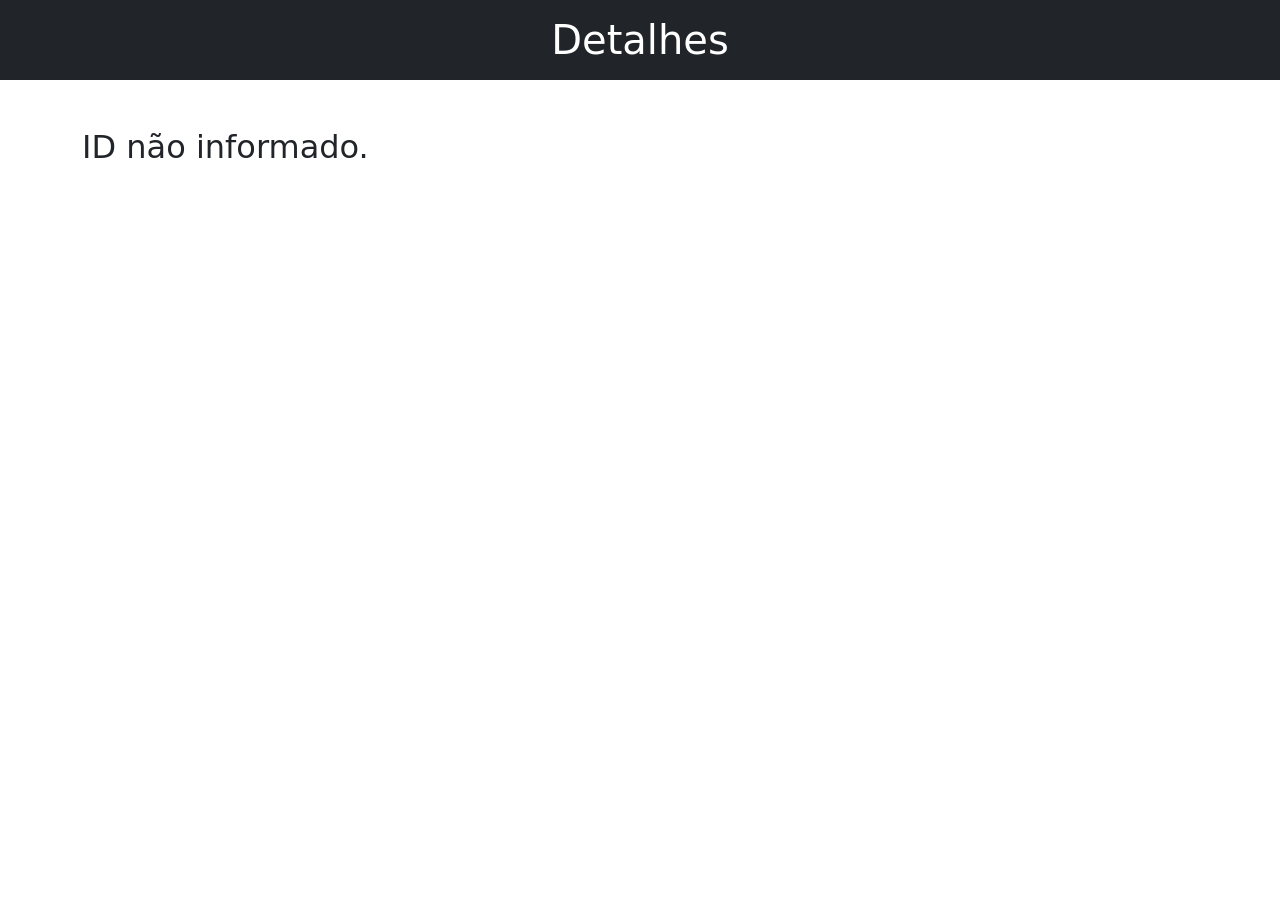
==== detalhes.html @ 9224f4d8 "V1.0 concluida" ====
<!DOCTYPE html>
<html lang="en">
<head>
    <meta charset="UTF-8">
    <meta name="viewport" content="width=device-width, initial-scale=1.0">
    <title>Detalhes</title>
    <link href="https://cdn.jsdelivr.net/npm/bootstrap@5.3.8/dist/css/bootstrap.min.css" rel="stylesheet"
        integrity="sha384-sRIl4kxILFvY47J16cr9ZwB07vP4J8+LH7qKQnuqkuIAvNWLzeN8tE5YBujZqJLB" crossorigin="anonymous">
</head>
<body>
    <h1 class = "bg-dark text-white p-3 text-center">Detalhes</h1>

    <div id="detalhes-peca" class= "container mt-5"></div>

    <script src="detalhes.js"></script>
</body>
</html>
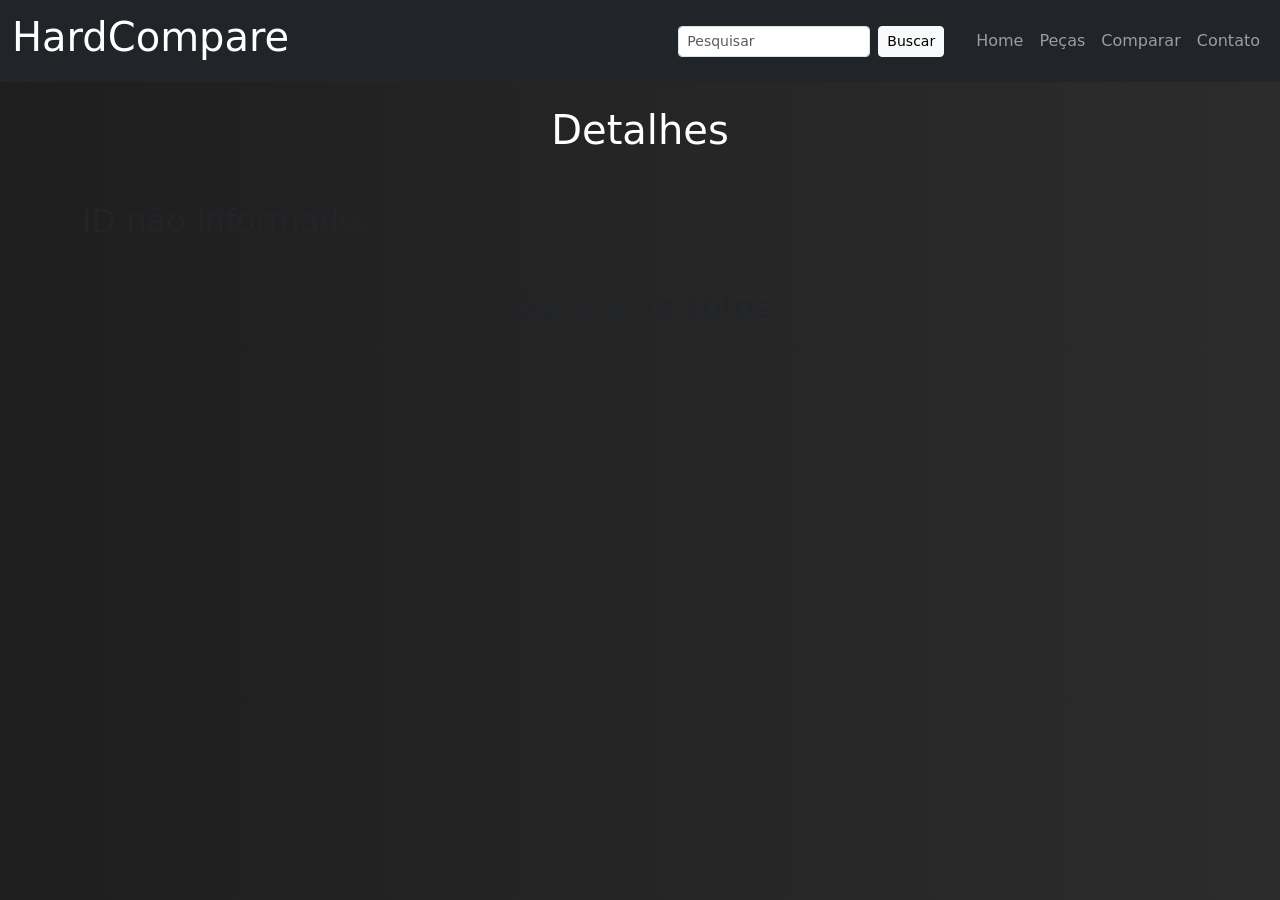
==== commit a6984cd4: "feat(comparar peças): Funcionalidade de comparar peças com o gráfico adicionada ao sistema" ====
--- a/detalhes.html
+++ b/detalhes.html
@@ -4,13 +4,72 @@
     <meta charset="UTF-8">
     <meta name="viewport" content="width=device-width, initial-scale=1.0">
     <title>Detalhes</title>
+    <link rel="stylesheet" href="style.css">
     <link href="https://cdn.jsdelivr.net/npm/bootstrap@5.3.8/dist/css/bootstrap.min.css" rel="stylesheet"
         integrity="sha384-sRIl4kxILFvY47J16cr9ZwB07vP4J8+LH7qKQnuqkuIAvNWLzeN8tE5YBujZqJLB" crossorigin="anonymous">
 </head>
 <body>
-    <h1 class = "bg-dark text-white p-3 text-center">Detalhes</h1>
+ <nav class="navbar navbar-expand-lg navbar-dark bg-dark">
+    <div class="container-fluid">
 
+        <a class="navbar-brand" href="index.html">
+            <h1>HardCompare</h1>
+        </a>
+
+        <div class="d-flex ms-auto me-2">
+            <input
+                class="form-control form-control-sm me-2"
+                type="search"
+                placeholder="Pesquisar">
+
+            <button class="btn btn-light btn-sm">
+                Buscar
+            </button>
+        </div>
+
+        <button class="navbar-toggler"
+                type="button"
+                data-bs-toggle="collapse"
+                data-bs-target="#menu">
+
+            <span class="navbar-toggler-icon"></span>
+        </button>
+
+        <div class="collapse navbar-collapse" id="menu">
+
+            <ul class="navbar-nav ms-lg-3">
+
+                <li class="nav-item">
+                    <a class="nav-link" href="index.html">Home</a>
+                </li>
+
+                <li class="nav-item">
+                    <a class="nav-link" href="#">Peças</a>
+                </li>
+
+                <li class="nav-item">
+                    <a class="nav-link" href="comparar.html">Comparar</a>
+                </li>
+
+                <li class="nav-item">
+                    <a class="nav-link" href="#">Contato</a>
+                </li>
+
+            </ul>
+
+        </div>
+
+    </div>
+</nav>
+
+<h1 class="text-white text-center mt-4">Detalhes</h1>
     <div id="detalhes-peca" class= "container mt-5"></div>
+
+    <h2 class="mt-5 text-center">Galeria de Fotos</h2>
+
+    <div class="container mt-4">
+        <div id="galeria" class="row"></div>
+    </div>
 
     <script src="detalhes.js"></script>
 </body>
--- a/style.css
+++ b/style.css
@@ -0,0 +1,53 @@
+body {
+    margin: 0;
+    font-family: Arial;
+    color: white;
+    background: linear-gradient(to right, #1e1e1e, #2c2c2c);
+}
+
+footer {
+    background-color: #2a2a2a;
+    padding: 20px;
+    text-align: center;
+}
+
+#slide .card{
+    max-width: 700px;
+    margin:auto;
+    border-radius: 15px;
+    overflow: hidden;
+
+}
+
+#slide img{
+    height:300px;
+    object-fit:cover;
+}
+
+.card{
+    transition: 0.3s;
+}
+
+.card:hover{
+    transform: translateY(-5px);
+}
+
+#grafico{
+    max-height: 500px;
+}
+
+@media (max-width: 576px){
+
+    .navbar .form-control{
+        width: 120px;
+    }
+
+}
+
+@media (min-width: 992px){
+
+    #menu{
+        flex-grow: 0;
+    }
+
+}
